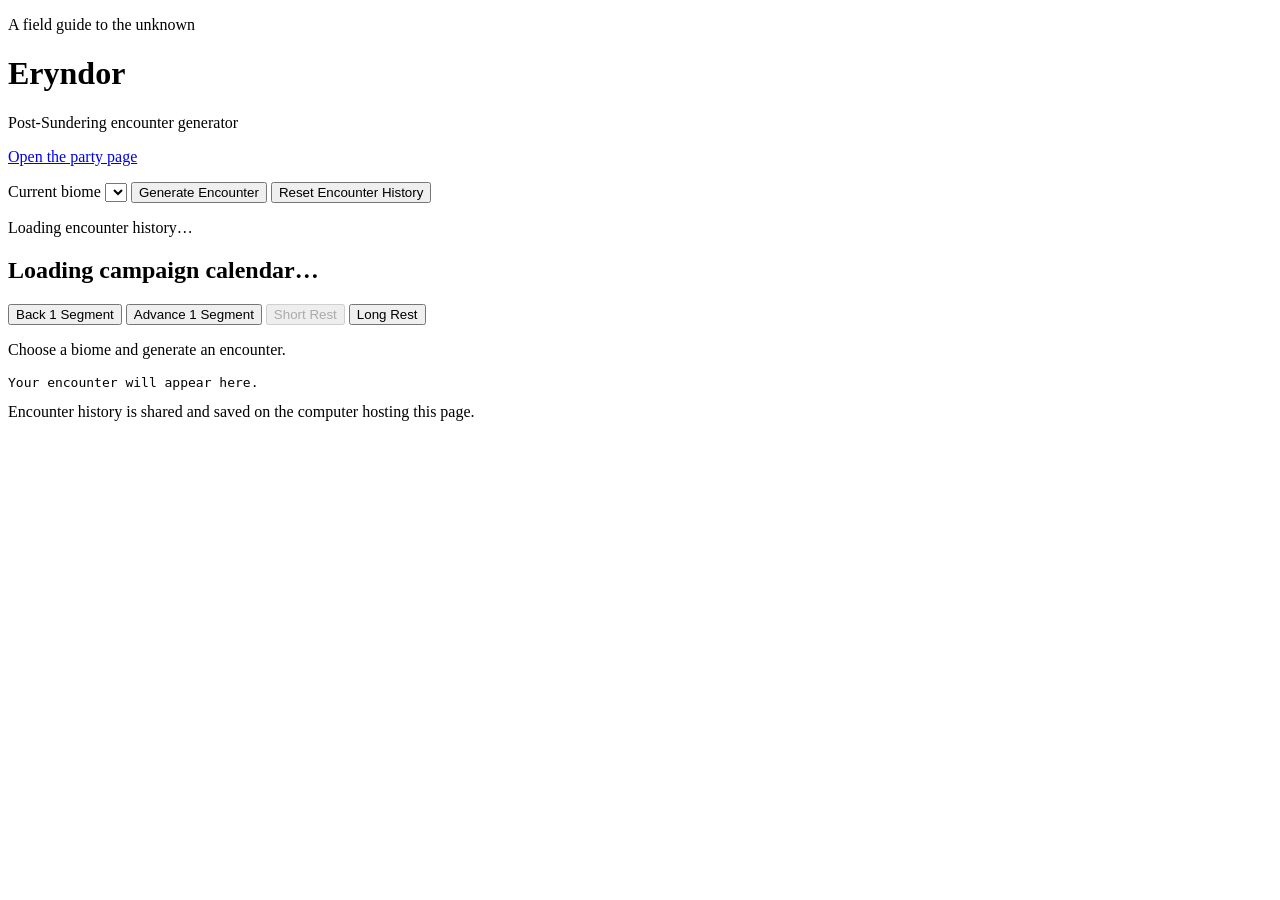
==== web/index.html @ f3f583e7 "Ton of Updates." ====
<!doctype html>
<html lang="en">
<head>
  <meta charset="utf-8">
  <meta name="viewport" content="width=device-width, initial-scale=1">
  <meta name="theme-color" content="#171713">
  <title>Eryndor Encounter Generator</title>
  <link rel="stylesheet" href="/app.css">
  <script src="/app.js" defer></script>
</head>
<body>
  <main class="shell">
    <header class="masthead">
      <p class="eyebrow">A field guide to the unknown</p>
      <h1>Eryndor</h1>
      <p class="subtitle">Post-Sundering encounter generator</p>
      <p class="page-link"><a href="/party">Open the party page</a></p>
    </header>

    <section class="controls panel" aria-label="Encounter controls">
      <label for="biome">Current biome</label>
      <select id="biome"></select>
      <button id="generate" class="primary">Generate Encounter</button>
      <button id="reset" class="secondary">Reset Encounter History</button>
    </section>

    <p id="history" class="history" aria-live="polite">Loading encounter history…</p>
    <section class="calendar panel" aria-label="Campaign calendar">
      <div class="calendar-heading">
        <h2 id="calendar-date">Loading campaign calendar…</h2>
        <p id="calendar-progress"></p>
        <p id="calendar-alert" class="calendar-alert" role="status" aria-live="polite" hidden></p>
        <p id="full-moon-alert" class="calendar-alert full-moon" role="status" aria-live="polite" hidden></p>
      </div>
      <div class="calendar-controls">
        <button id="back-time" type="button">Back 1 Segment</button>
        <button id="advance-time" type="button">Advance 1 Segment</button>
        <button id="short-rest" type="button" disabled>Short Rest</button>
        <button id="long-rest" type="button">Long Rest</button>
      </div>
      <div id="calendar-grid" class="calendar-grid"></div>
    </section>
    <p id="message" class="message" role="status" aria-live="polite"></p>

    <section class="result panel" aria-live="polite">
      <p id="roll" class="roll">Choose a biome and generate an encounter.</p>
      <p id="rest" class="rest"></p>
      <pre id="outcome" class="outcome">Your encounter will appear here.</pre>
    </section>
    <footer>Encounter history is shared and saved on the computer hosting this page.</footer>
  </main>
</body>
</html>
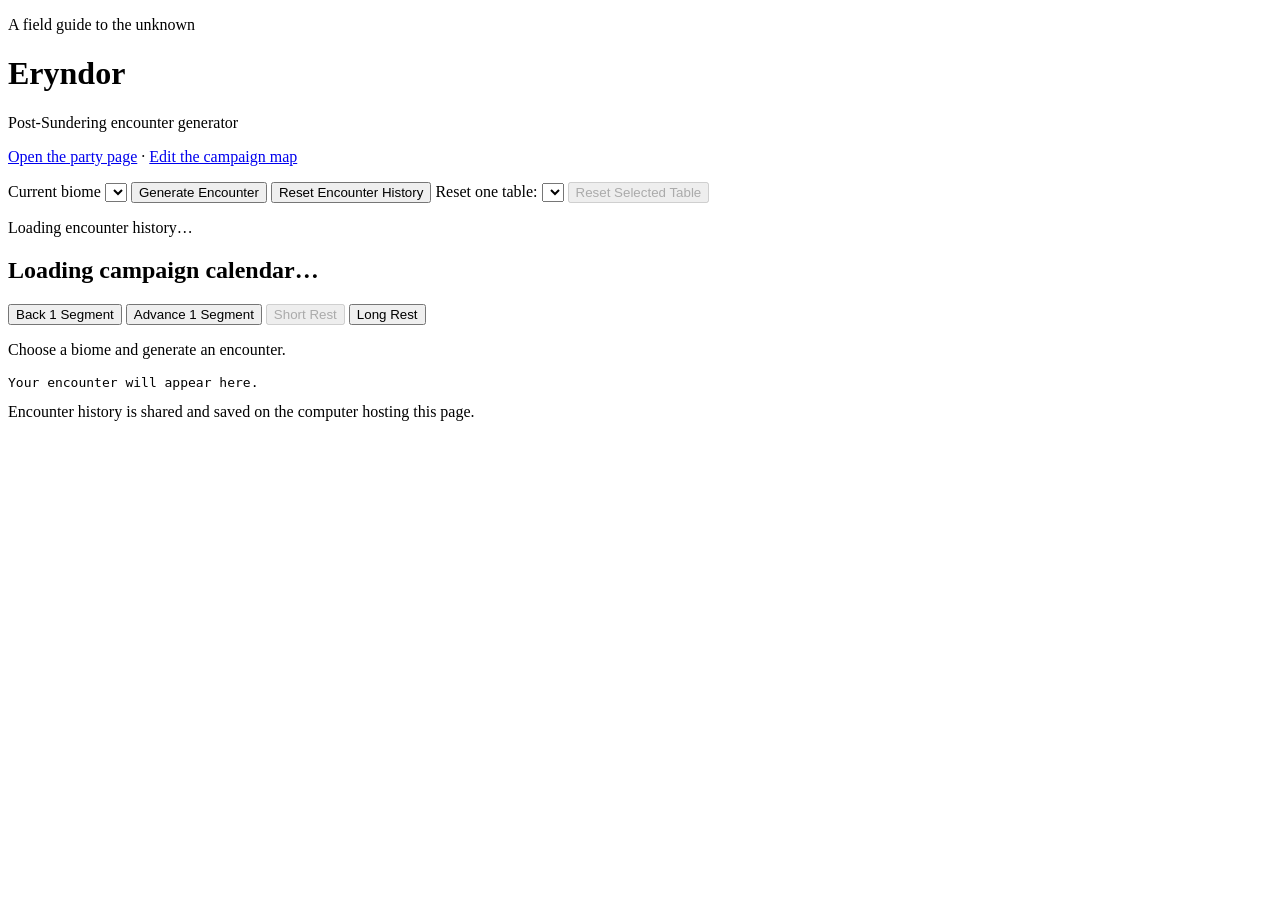
==== commit 2f12a653: "Adding lots of funcationly to hex map, bastion encounters and tracking, as well as usability with th" ====
--- a/web/index.html
+++ b/web/index.html
@@ -14,7 +14,7 @@
       <p class="eyebrow">A field guide to the unknown</p>
       <h1>Eryndor</h1>
       <p class="subtitle">Post-Sundering encounter generator</p>
-      <p class="page-link"><a href="/party">Open the party page</a></p>
+      <p class="page-link"><a href="/party">Open the party page</a> · <a href="/map-admin">Edit the campaign map</a></p>
     </header>
 
     <section class="controls panel" aria-label="Encounter controls">
@@ -22,6 +22,9 @@
       <select id="biome"></select>
       <button id="generate" class="primary">Generate Encounter</button>
       <button id="reset" class="secondary">Reset Encounter History</button>
+      <label for="reset-table">Reset one table:</label>
+      <select id="reset-table" aria-label="Encounter table to reset"></select>
+      <button id="reset-selected-table" class="secondary" disabled>Reset Selected Table</button>
     </section>
 
     <p id="history" class="history" aria-live="polite">Loading encounter history…</p>
@@ -29,6 +32,7 @@
       <div class="calendar-heading">
         <h2 id="calendar-date">Loading campaign calendar…</h2>
         <p id="calendar-progress"></p>
+        <p id="lunar-phase" hidden></p>
         <p id="calendar-alert" class="calendar-alert" role="status" aria-live="polite" hidden></p>
         <p id="full-moon-alert" class="calendar-alert full-moon" role="status" aria-live="polite" hidden></p>
       </div>
